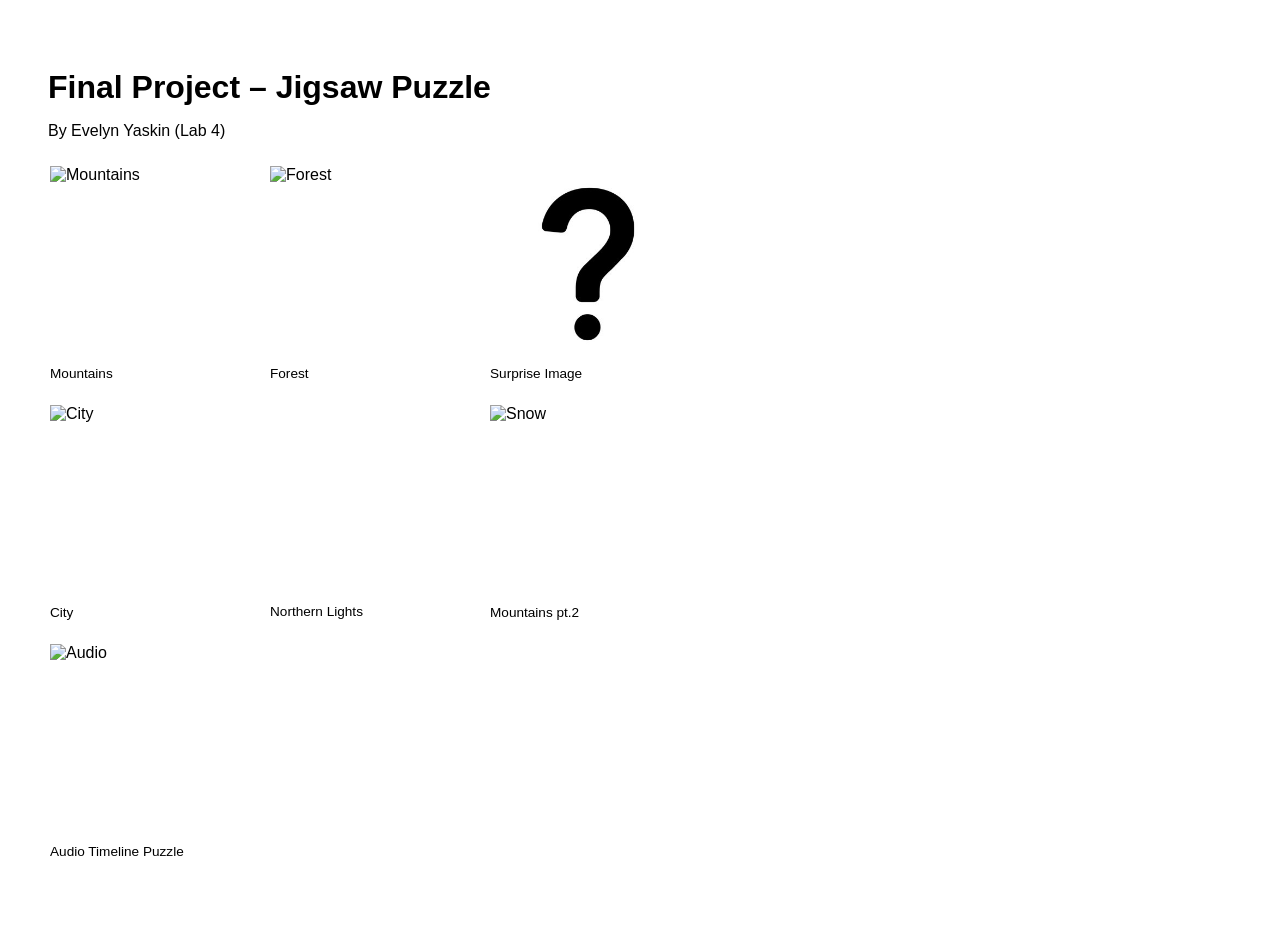
==== index.html @ 9189533b "Add files via upload" ====
<!DOCTYPE html>
<html lang="en">
  <head>
    <meta charset="utf-8" />
    <title>Final Project – Jigsaw Puzzle</title>
    <link rel="stylesheet" type="text/css" href="style.css">
  </head>
  <body>

    <h1>Final Project – Jigsaw Puzzle</h1>
    <p>By Evelyn Yaskin (Lab 4)</p>

    <div class="grid">

      <a href="puzzle/mountain/index.html?img=mountain">
        <img src="https://picsum.photos/seed/mountain/300/300" alt="Mountains">
        <p>Mountains</p>
      </a>

      <a href="puzzle/mountain/index.html?img=https://picsum.photos/id/11/600/600">
        <img src="https://picsum.photos/id/11/300/300" alt="Forest">
        <p>Forest</p>
      </a>

      <a href="puzzle/ocean/index.html?img=professor.jpg&mode=3d">
        <img src="puzzle/ocean/question.jpg" alt="Ocean">
        <p>Surprise Image</p>
      </a>

      <a href="puzzle/mountain/index.html?img=https://picsum.photos/id/43/600/600">
        <img src="https://picsum.photos/id/43/300/300" alt="City">
        <p>City</p>
      </a>

      <a href="puzzle/mountain/index.html?img=northern.mp4">
        <video src="puzzle/mountain/northern.mp4" autoplay loop muted playsinline style="width:200px; height:195px; object-fit:cover; display:block;"></video>
        <p>Northern Lights</p>
      </a>

      <a href="puzzle/mountain/index.html?img=snow88">
        <img src="https://picsum.photos/seed/snow88/300/300" alt="Snow">
        <p>Mountains pt.2</p>
      </a>

      <a href="puzzle/audio/index.html?mode=audio">
        <img src="https://picsum.photos/seed/audio/300/300" alt="Audio">
        <p>Audio Timeline Puzzle</p>
      </a>

    </div>

  </body>
</html>
---- style.css ----
body {
  font-family: sans-serif;
  padding: 40px;
}

h1 { margin-bottom: 4px; }
p  { margin-bottom: 24px; }

.grid {
  display: grid;
  grid-template-columns: repeat(3, 200px);
  gap: 20px;
  margin-bottom: 32px;
}

.grid a {
  display: block;
  text-decoration: none;
  color: black;
  border: 2px solid transparent;
}

.grid a:hover {
  border-color: #999;
}

.grid a.selected {
  border-color: orange;
}

.grid img {
  width: 100%;
  aspect-ratio: 1;
  object-fit: cover;
  display: block;
}

.grid p {
  margin: 4px 0 0 0;
  font-size: 0.85rem;
}

.difficulty {
  margin-bottom: 20px;
}

.difficulty label {
  margin-right: 8px;
}

button {
  margin-right: 8px;
  padding: 6px 14px;
  font-size: 0.9rem;
  cursor: pointer;
}

button.active {
  background: orange;
  border-color: orange;
}

#start-btn {
  display: block;
  margin-top: 16px;
  padding: 10px 28px;
  font-size: 1rem;
  cursor: pointer;
  opacity: 0.4;
  pointer-events: none;
}

#start-btn.ready {
  opacity: 1;
  pointer-events: auto;
}
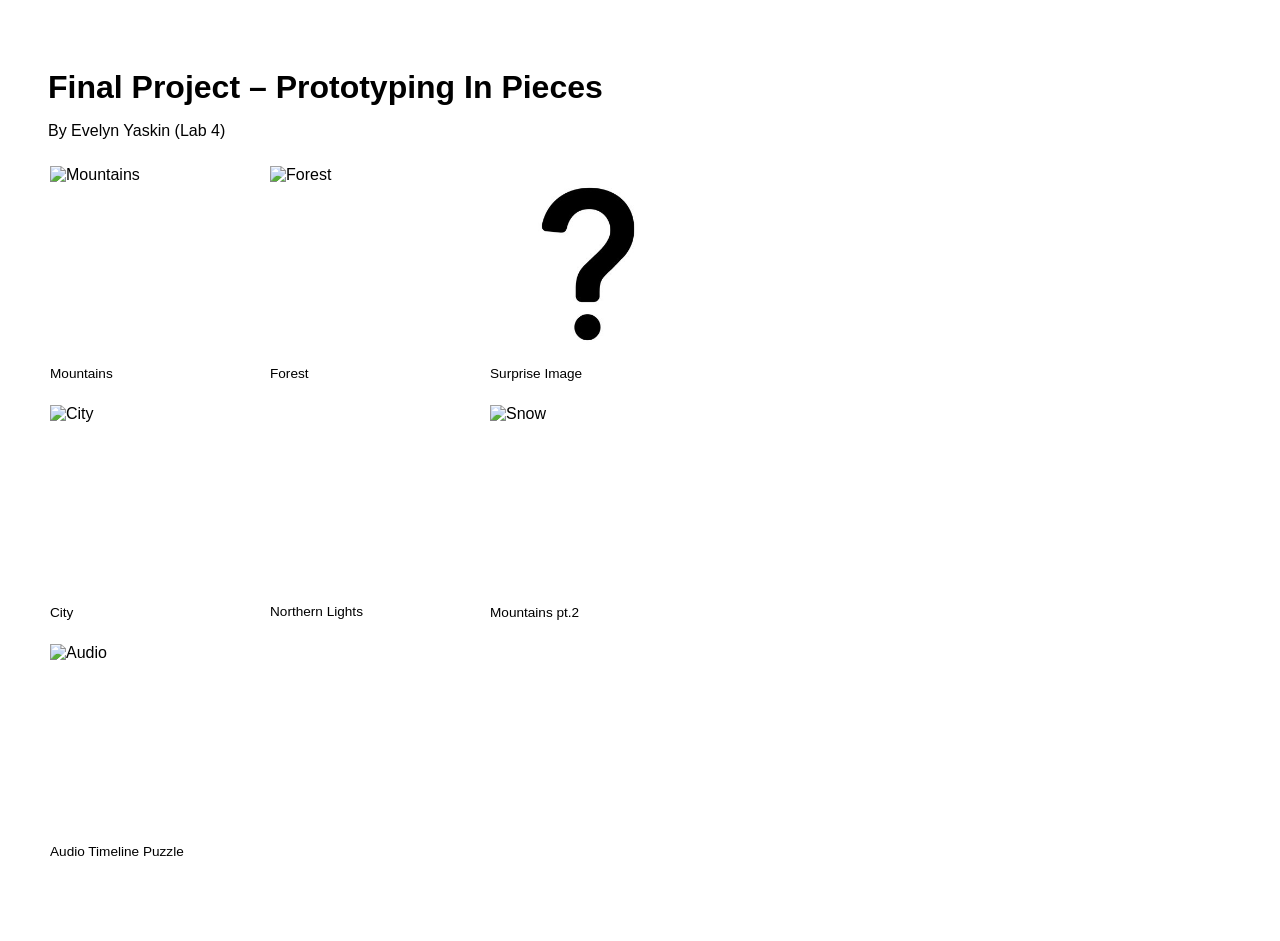
==== commit 9be57754: "Update index.html" ====
--- a/index.html
+++ b/index.html
@@ -3,12 +3,12 @@
 <html lang="en">
   <head>
     <meta charset="utf-8" />
-    <title>Final Project – Jigsaw Puzzle</title>
+    <title>Final Project – Prototyping In Pieces</title>
     <link rel="stylesheet" type="text/css" href="style.css">
   </head>
   <body>
 
-    <h1>Final Project – Jigsaw Puzzle</h1>
+    <h1>Final Project – Prototyping In Pieces</h1>
     <p>By Evelyn Yaskin (Lab 4)</p>
 
     <div class="grid">
@@ -51,4 +51,4 @@
     </div>
 
   </body>
-</html>+</html>
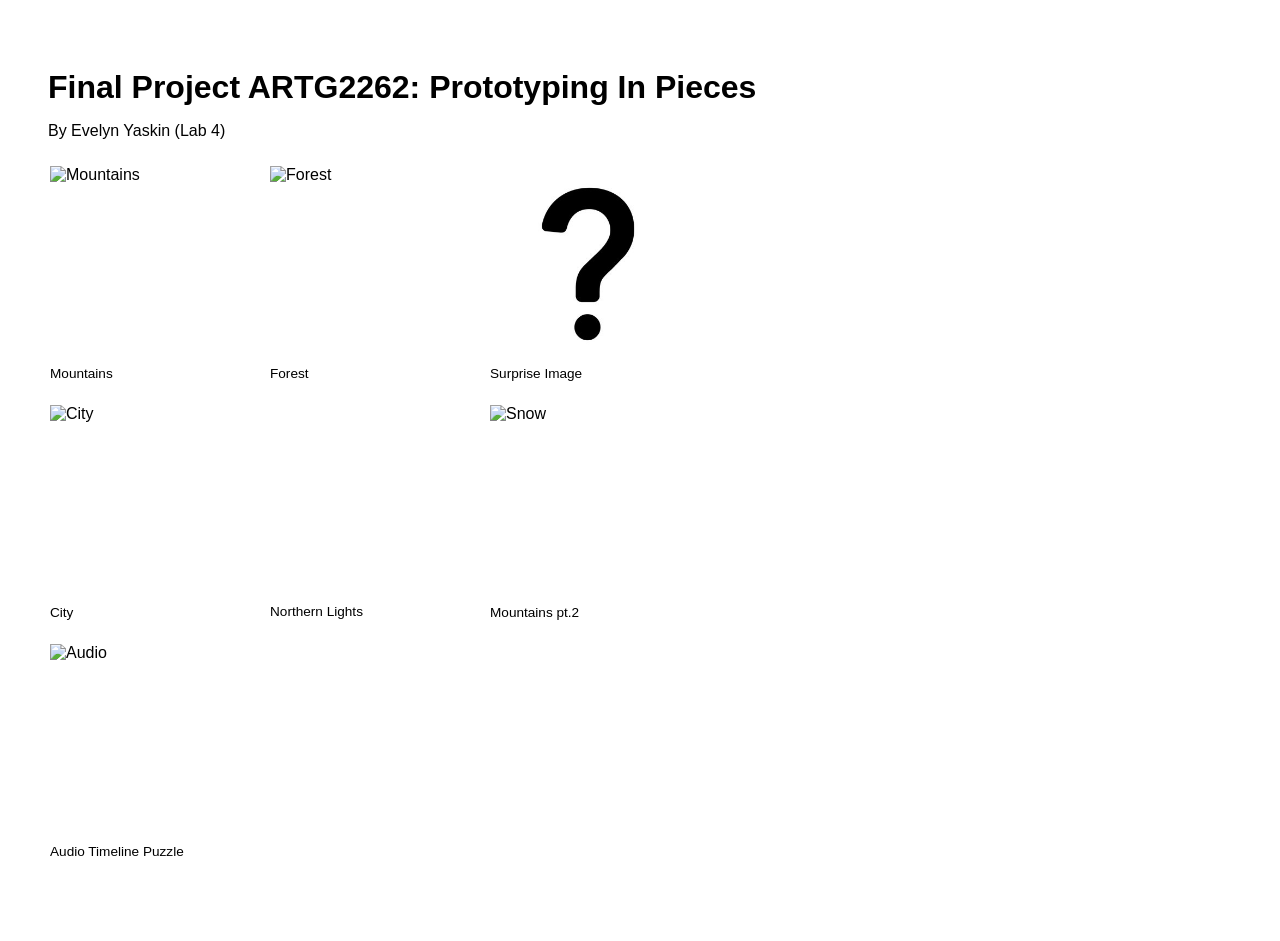
==== commit 7d6cbb73: "Update index.html" ====
--- a/index.html
+++ b/index.html
@@ -3,12 +3,12 @@
 <html lang="en">
   <head>
     <meta charset="utf-8" />
-    <title>Final Project – Prototyping In Pieces</title>
+    <title>Final Project: Prototyping In Pieces</title>
     <link rel="stylesheet" type="text/css" href="style.css">
   </head>
   <body>
 
-    <h1>Final Project – Prototyping In Pieces</h1>
+    <h1>Final Project ARTG2262: Prototyping In Pieces</h1>
     <p>By Evelyn Yaskin (Lab 4)</p>
 
     <div class="grid">
